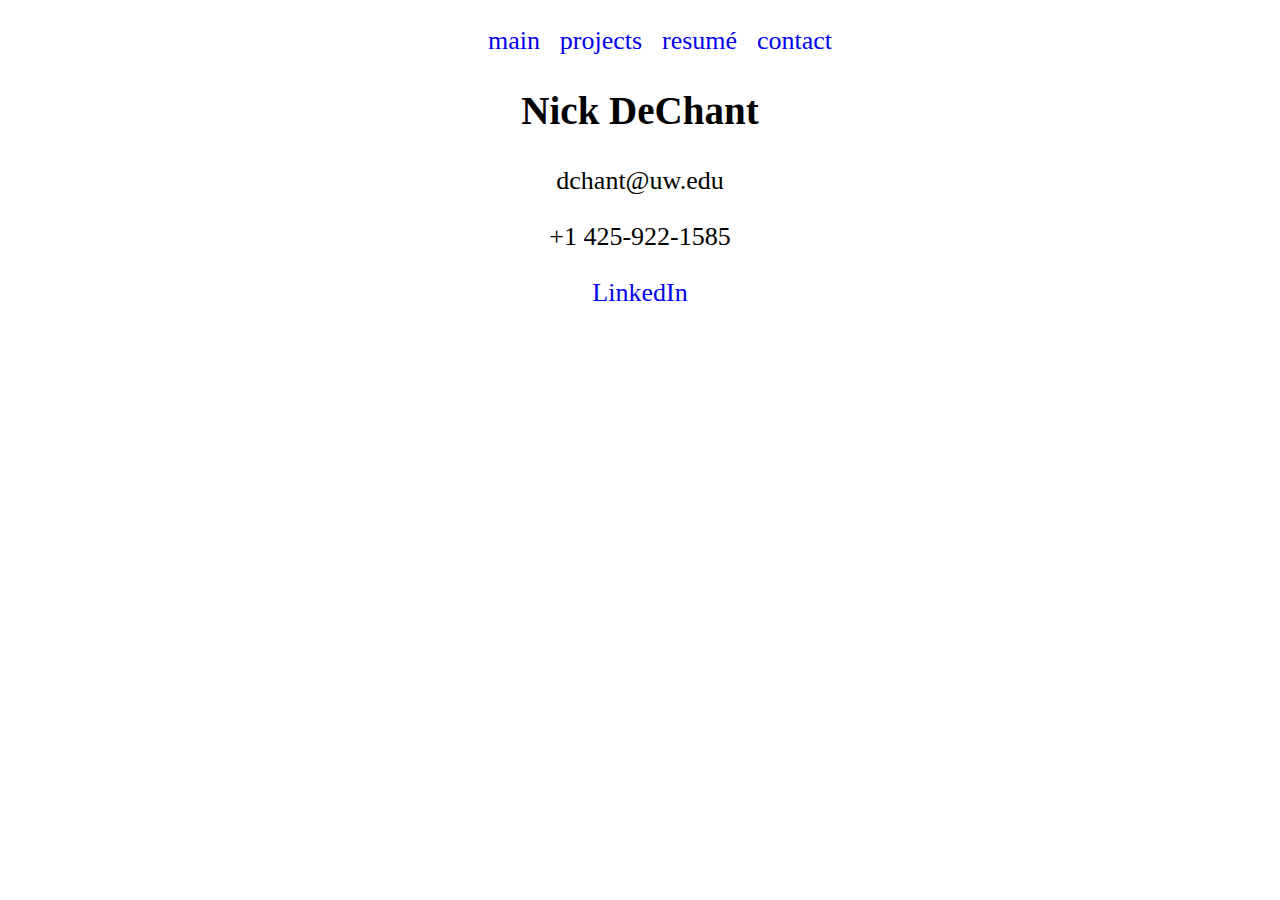
==== contact.html @ 501596f9 "Add files via upload" ====
<!DOCTYPE html PUBLIC "-//W3C//DTD HTML 4.01//EN" "http://www.w3.org/TR/html4/strict.dtd">
<!--Hello!
        .-"-.
       /_ _  \
       \@ @  /
       (_> _)
         `)(_
         /((_`)_,
         \__(/-"
        __|||__
       ((__|__))


        .-"-,
       /_ _  \
       \@ @  /
       (_= _)
         `)(_
         /((_`)_,
         \__(/-"
        __|||__
       ((__|__))


          .-"-.
         /  - -\
         \  @ @/
          (_ <_)
          _)(`
      ,_(`_))\
       "-\)__/
        __|||__
       ((__|__))

-->
<html>
  <head>
   <link rel="stylesheet" type="text/css" href="nick.css"/>
   <title>Nick DeChant</title>
   <link rel="icon" type="image/png" href="pink.gif">
  </head>
  <body>
	<div id="container">
		<div id="right" style="text-align: center; margin:auto">
				<span class = "menu-trigger"> MENU </span>
				<ul>
					<li><a href="index.html" title="home">main</a></li>
					<li><a href="projects.html">projects</a></li>
					<li><a href="nick-dechant.pdf" title="resume" target="_blank">resum&#233</a></li>
					<li><a href="contact.html" title="contact me">contact</a></li>
					
				</ul>				
			<div id="contact">
				<h2>Nick DeChant</h2>
				<p> dchant@uw.edu </p>
				<p> +1 425-922-1585 </p>
				<p><a href="https://www.linkedin.com/in/nicholasdechant/" title="LinkedIn" target="_blank">LinkedIn</a></p>
		</div>
		</div>
	</div>
  </body>
</html>
---- nick.css ----
body {
	margin-left: 10%;
	margin-right: 10%;
	font-family:Georgia,Serif;
	font-size:26px;
}

a:link {text-decoration:none;}  

a img { 
  border: 5px solid white; 
} 
a img:hover { 
  border: 5px solid orange; 
} 

li{
	margin-top: 2pt;
	display: inline;
	margin-left: 5pt;
	margin-right: 5pt;
}


html { overflow-y: scroll; } /* so scroll bar doesn't move the content to the left  */

ul
{
list-style-type: none;
}

.menu-trigger{
	display:none;
}


#w3 {
	z-index:-1;
	right: 0px;
	bottom: 0px;
	position:fixed;
	margin:1em;
}

}
mark {
    background-color: orange;
    color: black;
} 

.column {
  float: left;
  width: 33.33%;
  padding: 5px;
}

/* Clear floats after image containers */
.row::after {
  content: "";
  clear: both;
  display: table;
}
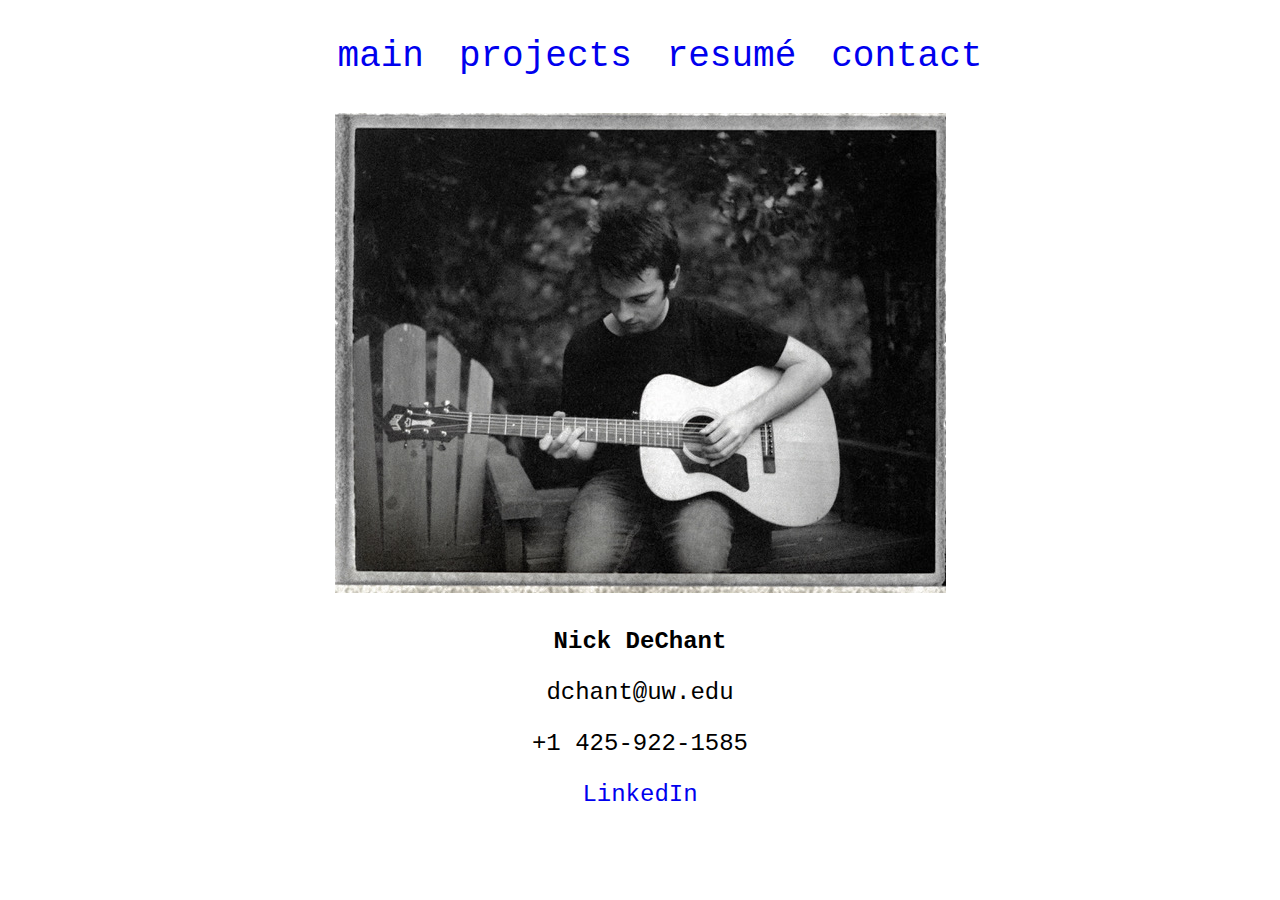
==== commit 10bc3309: "Add files via upload" ====
--- a/contact.html
+++ b/contact.html
@@ -52,7 +52,10 @@
 					
 				</ul>				
 			<div id="contact">
-				<h2>Nick DeChant</h2>
+				
+				
+				<img src="guitar.jpg" alt="nick" />
+				<b><p>Nick DeChant</p></b>
 				<p> dchant@uw.edu </p>
 				<p> +1 425-922-1585 </p>
 				<p><a href="https://www.linkedin.com/in/nicholasdechant/" title="LinkedIn" target="_blank">LinkedIn</a></p>
--- a/nick.css
+++ b/nick.css
@@ -2,24 +2,38 @@
 body {
 	margin-left: 10%;
 	margin-right: 10%;
-	font-family:Georgia,Serif;
-	font-size:26px;
+	font-family:"Lucida Console", Courier, monospace;
+	font-size:36px;
+	
 }
 
 a:link {text-decoration:none;}  
 
 a img { 
   border: 5px solid white; 
+
 } 
 a img:hover { 
-  border: 5px solid orange; 
+  border: 5px solid black; 
 } 
+
+.imgContainer{
+    display:inline-block;
+    margin-left: 25pt;
+
+}
+
+.gateway p, #contact p {
+	font-family:"Lucida Console", Courier, monospace;
+	font-size:24px;
+}
 
 li{
 	margin-top: 2pt;
 	display: inline;
 	margin-left: 5pt;
 	margin-right: 5pt;
+	
 }
 
 
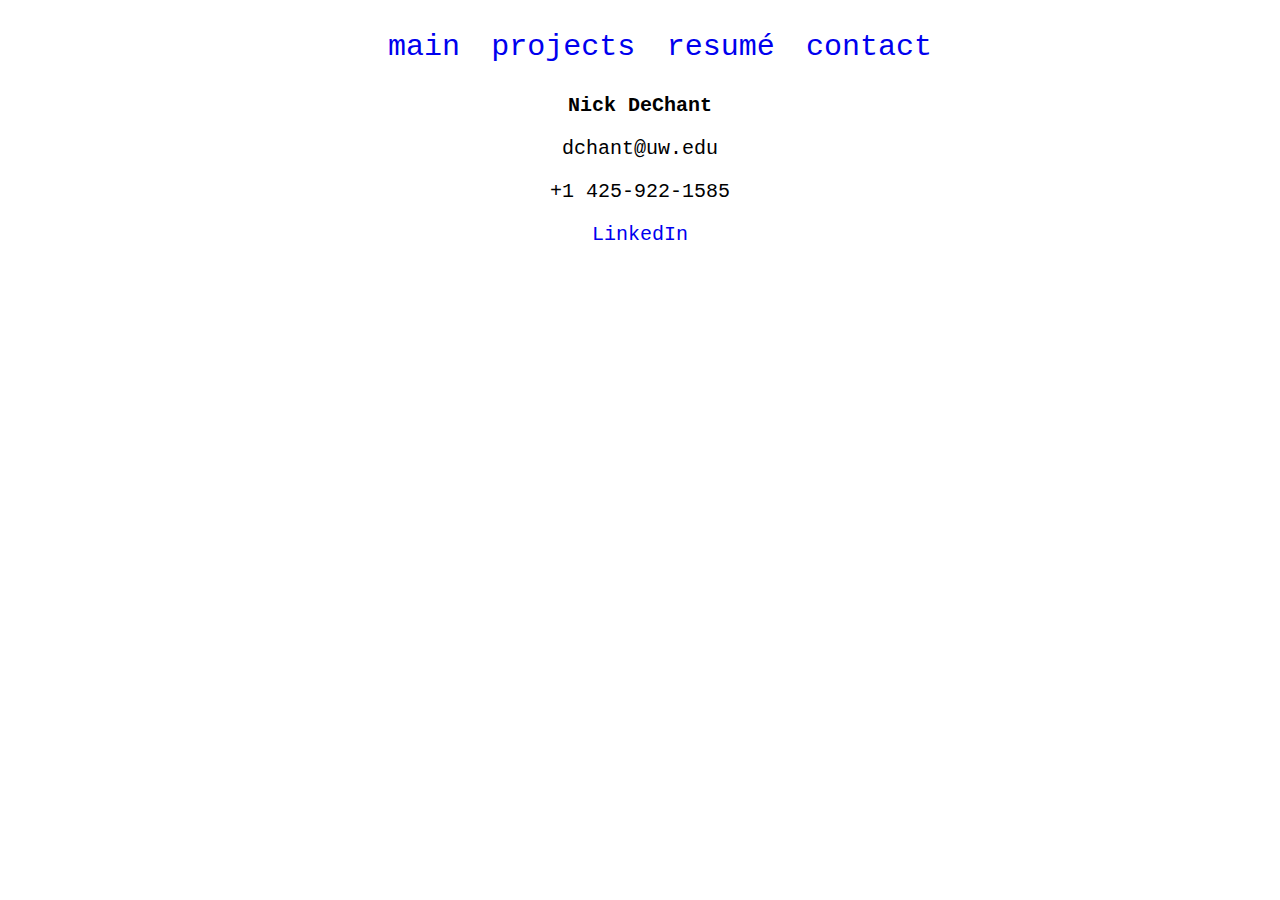
==== commit 688361de: "Update contact.html" ====
--- a/contact.html
+++ b/contact.html
@@ -52,9 +52,6 @@
 					
 				</ul>				
 			<div id="contact">
-				
-				
-				<img src="guitar.jpg" alt="nick" />
 				<b><p>Nick DeChant</p></b>
 				<p> dchant@uw.edu </p>
 				<p> +1 425-922-1585 </p>
--- a/nick.css
+++ b/nick.css
@@ -2,8 +2,8 @@
 body {
 	margin-left: 10%;
 	margin-right: 10%;
-	font-family:"Lucida Console", Courier, monospace;
-	font-size:36px;
+	font-family:Courier, monospace;
+	font-size:30px;
 	
 }
 
@@ -24,8 +24,8 @@
 }
 
 .gateway p, #contact p {
-	font-family:"Lucida Console", Courier, monospace;
-	font-size:24px;
+	font-family:Courier, monospace;
+	font-size:20px;
 }
 
 li{
